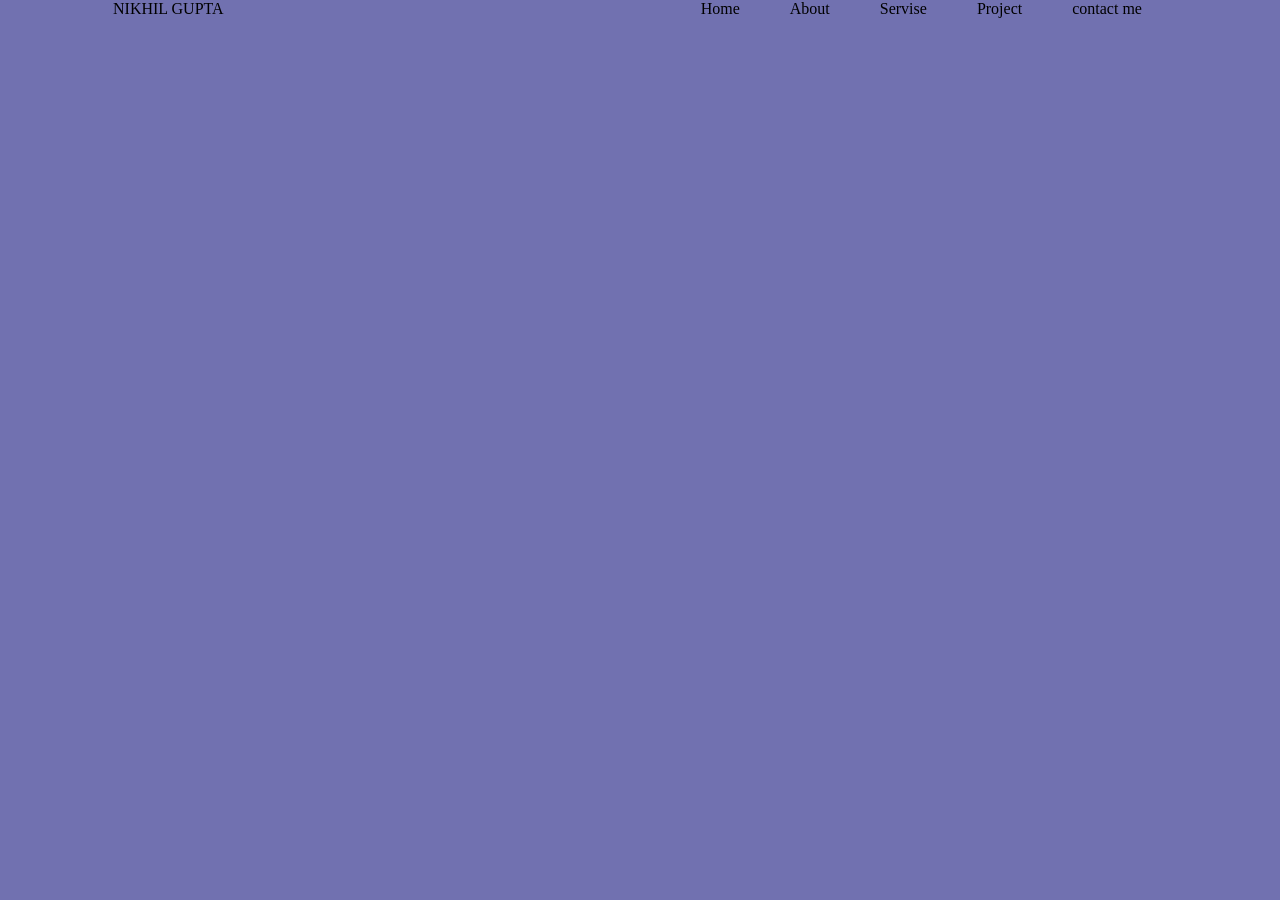
==== index.html @ b56aba19 "portfolio" ====
<!DOCTYPE html>
<html lang="en">
<head>
    <meta charset="UTF-8">
    <meta name="viewport" content="width=device-width, initial-scale=1.0">
    <title>Document</title>
    <style>
        *{
            margin: 0;
            padding: 0;
        }
        body{
            background-color: rgb(113, 113, 176);
            
        }
        nav{
            display: flex;
            justify-content: space-around;
        }
        nav ul{
            display: flex;
            justify-content: center;
            
        }
        nav ul li{
            list-style: none;
            margin: 0px 25px;
        }
    </style>
</head>
<body>
  <header>
    <nav>
    <div class="lest"> NIKHIL GUPTA</div>
    <div class="right"></div>
    <ul>
        <li>Home</li>
        <li>About</li>
        <li>Servise</li>
        <li>Project</li>
        <li>contact me </li>
    </ul>
</nav>
</header>

</body>
</html>
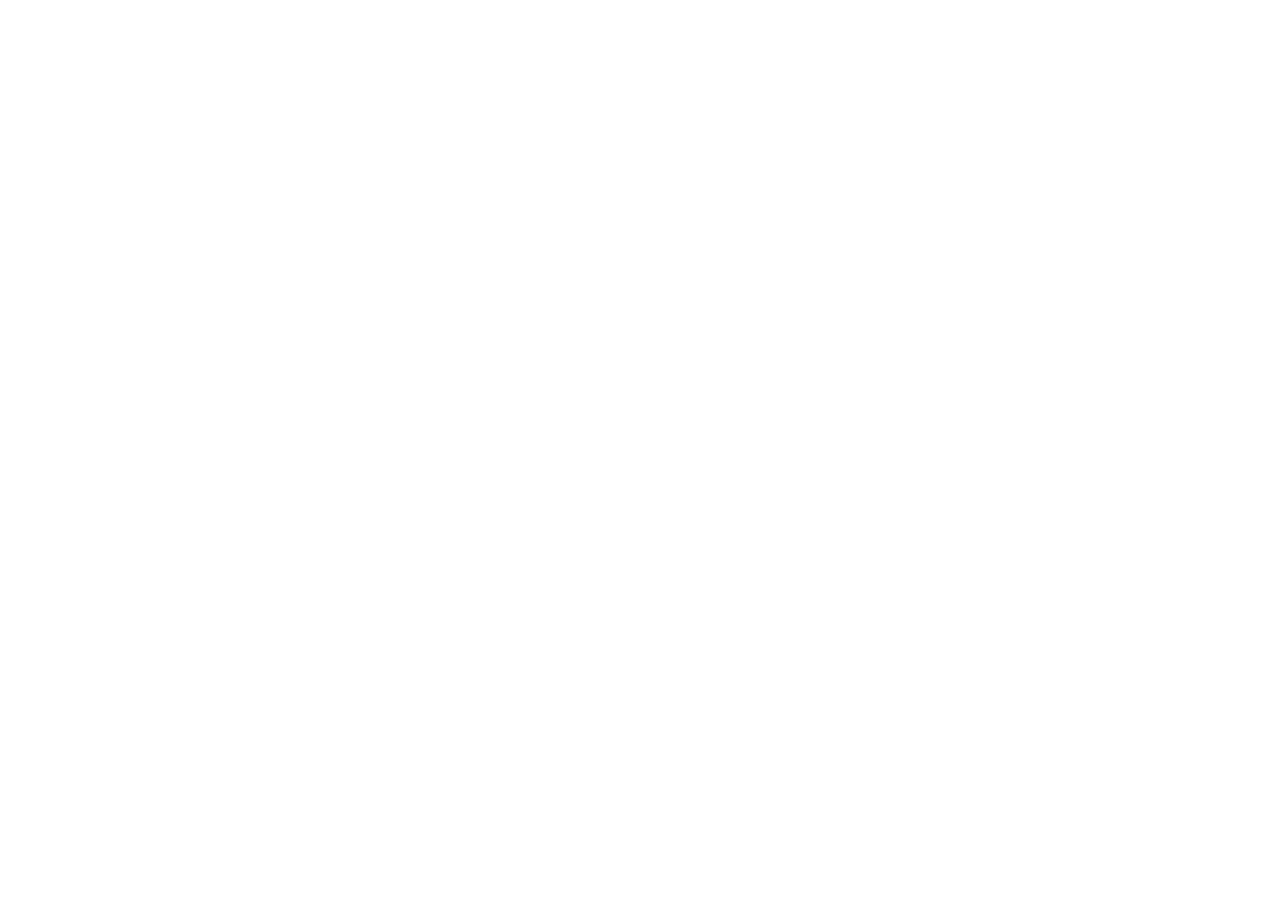
==== commit 31023fc7: "first commit" ====
--- a/index.html
+++ b/index.html
@@ -4,44 +4,10 @@
     <meta charset="UTF-8">
     <meta name="viewport" content="width=device-width, initial-scale=1.0">
     <title>Document</title>
-    <style>
-        *{
-            margin: 0;
-            padding: 0;
-        }
-        body{
-            background-color: rgb(113, 113, 176);
-            
-        }
-        nav{
-            display: flex;
-            justify-content: space-around;
-        }
-        nav ul{
-            display: flex;
-            justify-content: center;
-            
-        }
-        nav ul li{
-            list-style: none;
-            margin: 0px 25px;
-        }
-    </style>
 </head>
 <body>
-  <header>
-    <nav>
-    <div class="lest"> NIKHIL GUPTA</div>
-    <div class="right"></div>
-    <ul>
-        <li>Home</li>
-        <li>About</li>
-        <li>Servise</li>
-        <li>Project</li>
-        <li>contact me </li>
-    </ul>
-</nav>
-</header>
+    <script src="Object.js">
 
+    </script>
 </body>
 </html>
